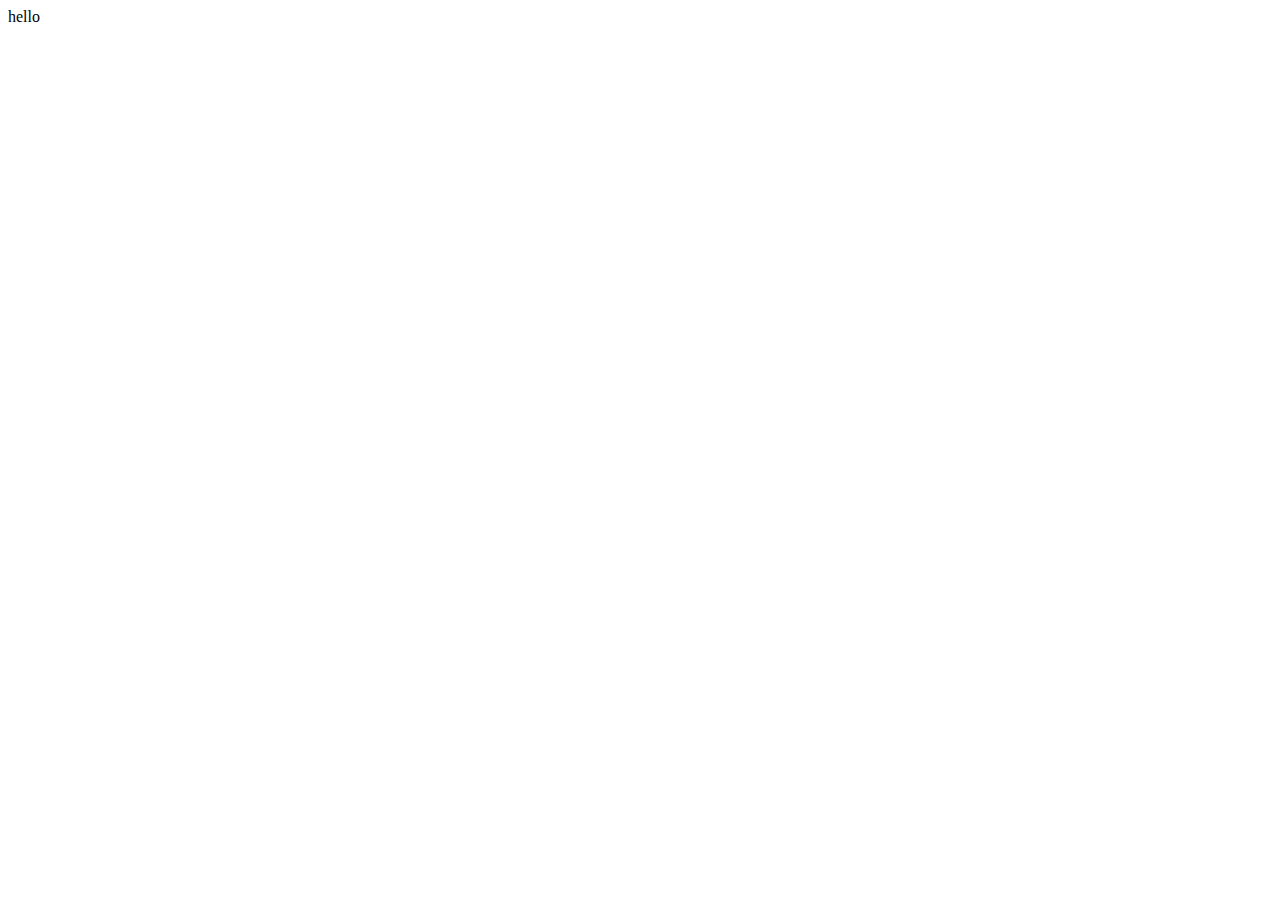
==== git.html @ b8b7b1a2 "Add files via upload" ====
<!DOCTYPE html>
<html lang="en">
<head>
    <meta charset="UTF-8">
    <meta http-equiv="X-UA-Compatible" content="IE=edge">
    <meta name="viewport" content="width=device-width, initial-scale=1.0">
    <title>hello</title>
</head>
<body>
    hello
</body>
</html>
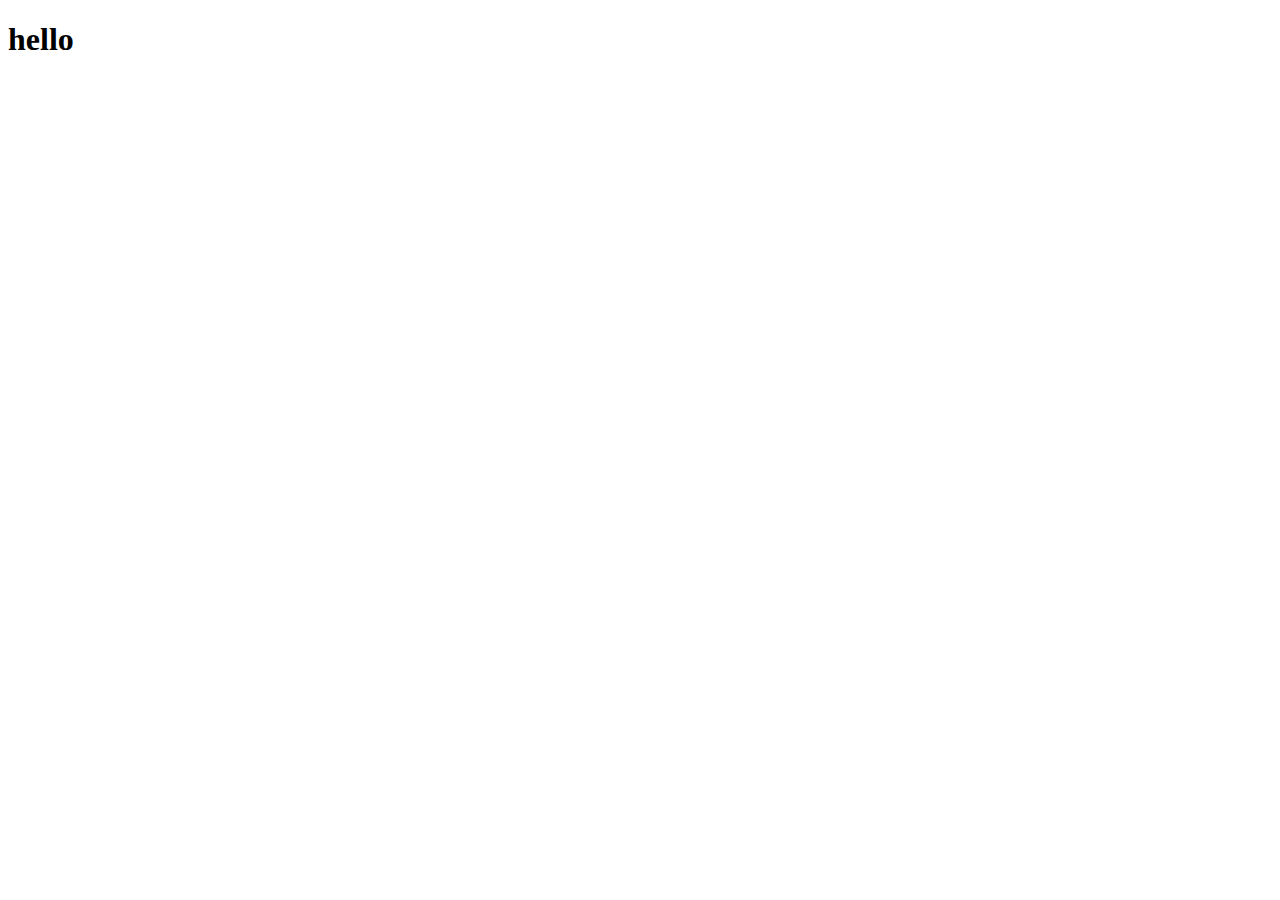
==== commit 135ea749: "Update git.html" ====
--- a/git.html
+++ b/git.html
@@ -7,6 +7,6 @@
     <title>hello</title>
 </head>
 <body>
-    hello
+    <h1>hello</h1>
 </body>
-</html>+</html>
